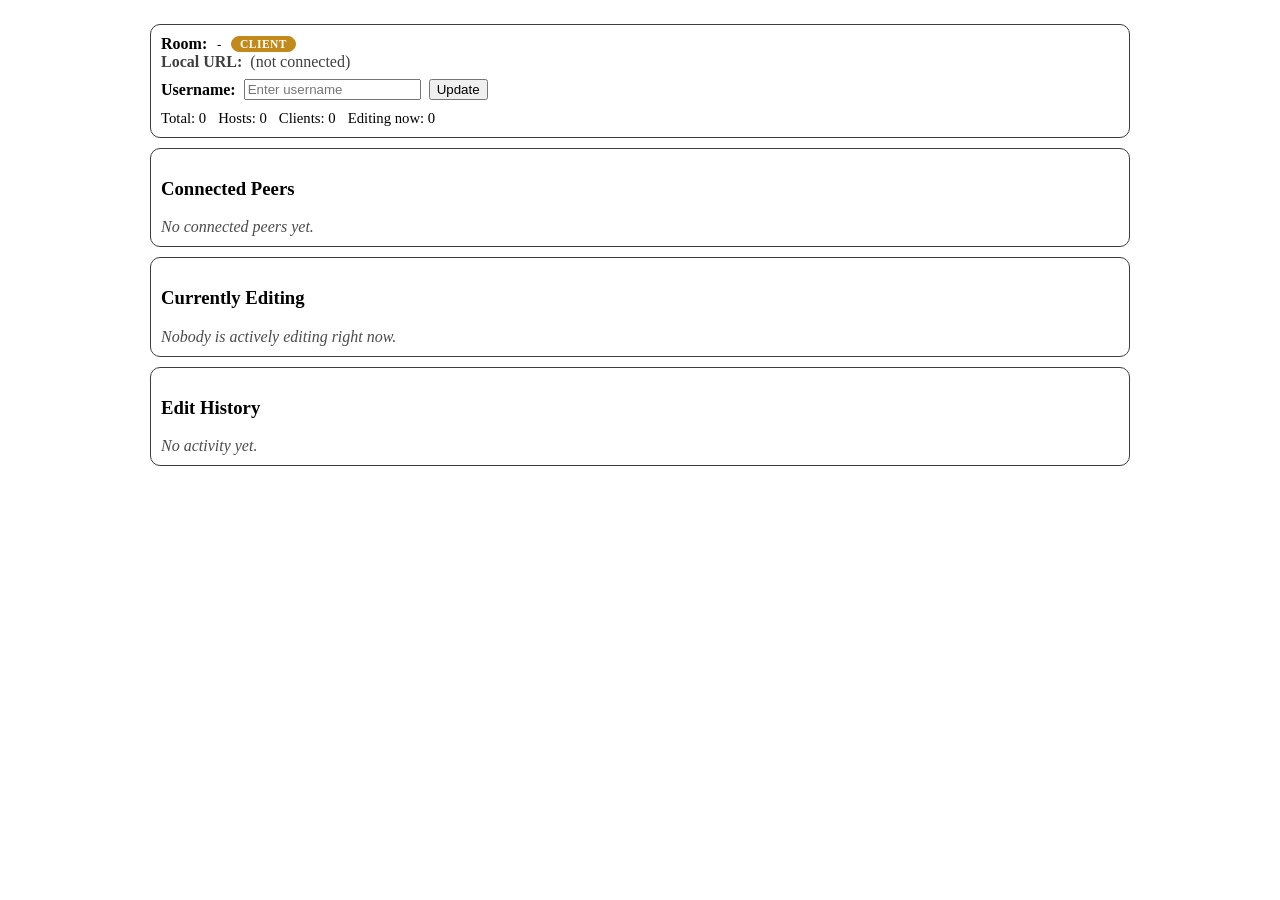
==== peers.html @ f5569bd9 "feat: add peer visibility dashboard with host/client presence and activity logs" ====
<!DOCTYPE html>
<html lang="en">
  <head>
    <meta charset="UTF-8" />
    <meta name="viewport" content="width=device-width, initial-scale=1" />
    <link rel="icon" type="image/png" href="peersky://static/assets/favicon.ico" />
    <title>P2P Peers</title>
    <style>
      @import url("browser://theme/index.css");

      :root {
        --panel-border: var(--browser-theme-primary-highlight, #3c3c41);
      }

      * {
        box-sizing: border-box;
      }

      html,
      body {
        height: 100%;
        margin: 0;
        padding: 12px;
        background: var(--browser-theme-background);
        color: var(--browser-theme-text-color);
        font-family: var(--browser-theme-font-family);
        overflow-y: auto;
      }

      #app {
        display: flex;
        flex-direction: column;
        gap: 10px;
        max-width: 980px;
        margin: 0 auto;
      }

      .panel {
        border: 1px solid var(--panel-border);
        border-radius: 10px;
        padding: 10px;
      }

      .row {
        display: flex;
        flex-wrap: wrap;
        align-items: center;
        gap: 8px;
      }

      .muted {
        opacity: 0.75;
      }

      .stats {
        display: flex;
        flex-wrap: wrap;
        gap: 12px;
        font-size: 0.92rem;
        margin-top: 10px;
      }

      .profile-editor {
        margin-top: 8px;
        display: flex;
        flex-wrap: wrap;
        align-items: center;
        gap: 8px;
      }

      .profile-editor button {
        cursor: pointer;
      }

      .role-badge {
        display: inline-flex;
        align-items: center;
        padding: 1px 8px;
        border-radius: 999px;
        border: 1px solid var(--panel-border);
        font-size: 0.72rem;
        text-transform: uppercase;
        letter-spacing: 0.04em;
      }

      .role-badge.host {
        color: #ffffff;
        border-color: #1f9d62;
        background: #1f9d62;
        font-weight: 700;
      }

      .role-badge.client {
        color: #ffffff;
        border-color: #c28a1b;
        background: #c28a1b;
        font-weight: 700;
      }

      .role-badge.viewer {
        color: #ffffff;
        border-color: #4b5563;
        background: #4b5563;
        font-weight: 700;
      }

      .peer-list {
        display: grid;
        grid-template-columns: repeat(auto-fit, minmax(240px, 1fr));
        gap: 8px;
      }

      .peer-card {
        border: 1px solid var(--panel-border);
        border-radius: 10px;
        padding: 8px;
        display: flex;
        flex-direction: column;
        gap: 5px;
      }

      .peer-head {
        display: flex;
        align-items: center;
        gap: 8px;
      }

      .avatar {
        width: 24px;
        height: 24px;
        border-radius: 999px;
        display: inline-flex;
        align-items: center;
        justify-content: center;
        color: #ffffff;
        font-size: 0.78rem;
        font-weight: 600;
        flex: 0 0 auto;
      }

      .activity-list {
        list-style: none;
        padding: 0;
        margin: 0;
        display: flex;
        flex-direction: column;
        gap: 6px;
        max-height: 42vh;
        overflow: auto;
      }

      .activity-item {
        border: 1px solid var(--panel-border);
        border-radius: 8px;
        padding: 6px 8px;
      }

      .empty {
        opacity: 0.7;
        font-style: italic;
      }
    </style>
  </head>
  <body>
    <main id="app">
      <section class="panel">
        <div class="row">
          <strong>Room:</strong>
          <code id="roomKey">-</code>
          <span id="localRole" class="role-badge">client</span>
        </div>
        <div class="row muted">
          <strong>Local URL:</strong>
          <a id="localUrl" target="_blank" rel="noopener noreferrer"></a>
        </div>
        <div class="profile-editor">
          <label for="displayNameEditor"><strong>Username:</strong></label>
          <input id="displayNameEditor" type="text" maxlength="32" placeholder="Enter username" />
          <button id="saveDisplayName" type="button">Update</button>
          <span id="profileHint" class="muted"></span>
        </div>
        <div id="stats" class="stats"></div>
      </section>

      <section class="panel">
        <h3>Connected Peers</h3>
        <div id="peerList" class="peer-list"></div>
      </section>

      <section class="panel">
        <h3>Currently Editing</h3>
        <div id="editingList" class="peer-list"></div>
      </section>

      <section class="panel">
        <h3>Edit History</h3>
        <ul id="activityList" class="activity-list"></ul>
      </section>
    </main>

    <script type="module" src="./peers.js"></script>
  </body>
</html>
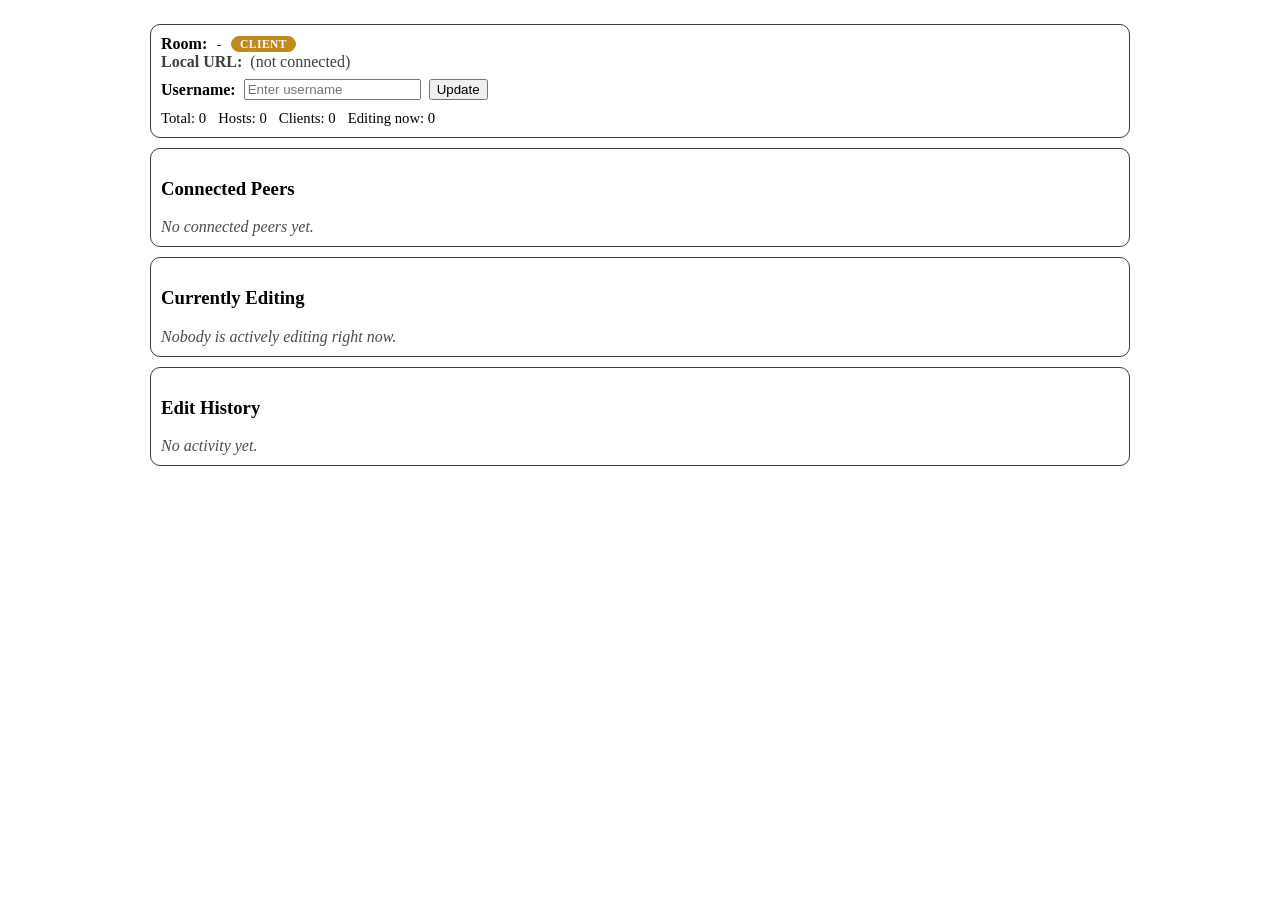
==== commit 3e650f29: "feat: update favicon link" ====
--- a/peers.html
+++ b/peers.html
@@ -3,7 +3,7 @@
   <head>
     <meta charset="UTF-8" />
     <meta name="viewport" content="width=device-width, initial-scale=1" />
-    <link rel="icon" type="image/png" href="peersky://static/assets/favicon.ico" />
+    <link rel="icon" type="image/png" href="peersky://static/assets/p2pmd.ico" />
     <title>P2P Peers</title>
     <style>
       @import url("browser://theme/index.css");
